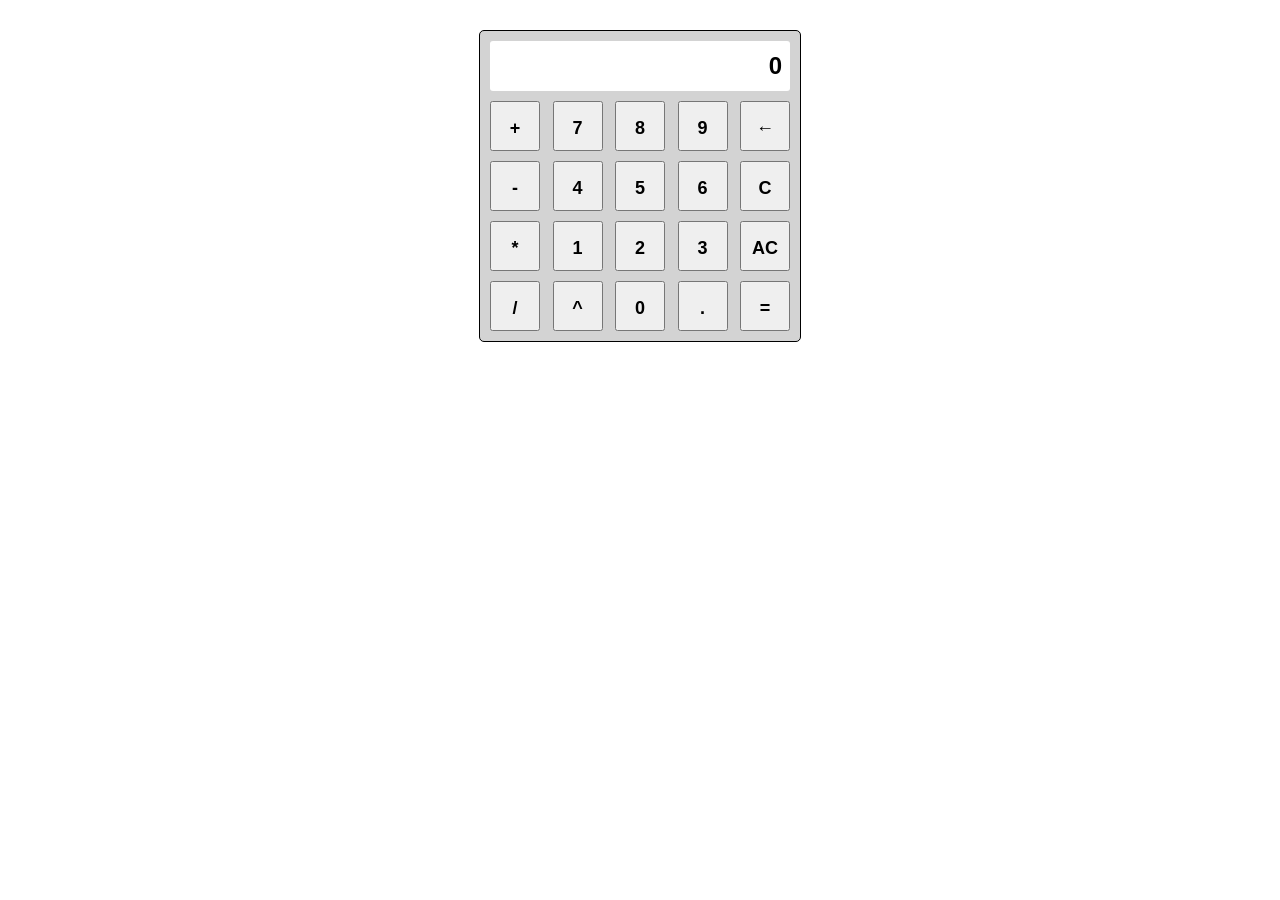
==== index.html @ 24683132 "Add a basic calculator" ====
<!DOCTYPE html>
<html lang="en">

<head>
	<meta charset="UTF-8">
	<meta name="viewport" content="width=device-width, initial-scale=1.0">
	<title>Odin Calculator</title>
	<link rel="stylesheet" href="style.css">
	<script type="module" src="script.js"></script>
</head>

<body>
	<div id="calculator">
		<p id="display">0</p>
		<div>
			<button id="btn-add">+</button>
			<button id="btn-7">7</button>
			<button id="btn-8">8</button>
			<button id="btn-9">9</button>
			<button id="btn-backspace">←</button>
		</div>
		<div>
			<button id="btn-subtract">-</button>
			<button id="btn-4">4</button>
			<button id="btn-5">5</button>
			<button id="btn-6">6</button>
			<button id="btn-clear">C</button>
		</div>
		<div>
			<button id="btn-multiply">*</button>
			<button id="btn-1">1</button>
			<button id="btn-2">2</button>
			<button id="btn-3">3</button>
			<button id="btn-all-clear">AC</button>
		</div>
		<div>
			<button id="btn-divide">/</button>
			<button id="btn-exponentiate">^</button>
			<button id="btn-0">0</button>
			<button id="btn-point">.</button>
			<button id="btn-evaluate">=</button>
		</div>
	</div>
</body>

</html>
---- style.css ----
* {
	margin: 0;
	padding: 0;
}

#calculator {
	margin: 30px auto;
	width: 300px;
	background-color: lightgrey;
	display: flex;
	flex-direction: column;
	gap: 10px;
	padding: 10px;
	border: 1px solid;
	border-radius: 5px;
}

#display {
	background-color: #fff;
	line-height: 50px;
	height: 50px;
	font-family: Arial, Helvetica, sans-serif;
	font-size: 24px;
	font-weight: bold;
	text-align: right;
	padding: 0 0.5rem;
	border-radius: 3px;
	overflow-x: scroll;
	/* overflow-y: none; */
	white-space: nowrap;
	scrollbar-width: none;
}

#calculator>div {
	display: flex;
	justify-content: space-between;
	/* gap: 10px; */
}

button {
	flex: 0 0 auto;
	width: 50px;
	height: 50px;
	line-height: 50px;
	font-family: Arial, Helvetica, sans-serif;
	font-size: 18px;
	font-weight: bold;
}

/* el.scrollLeft = el.scrollWidth - el.clientWidth; */
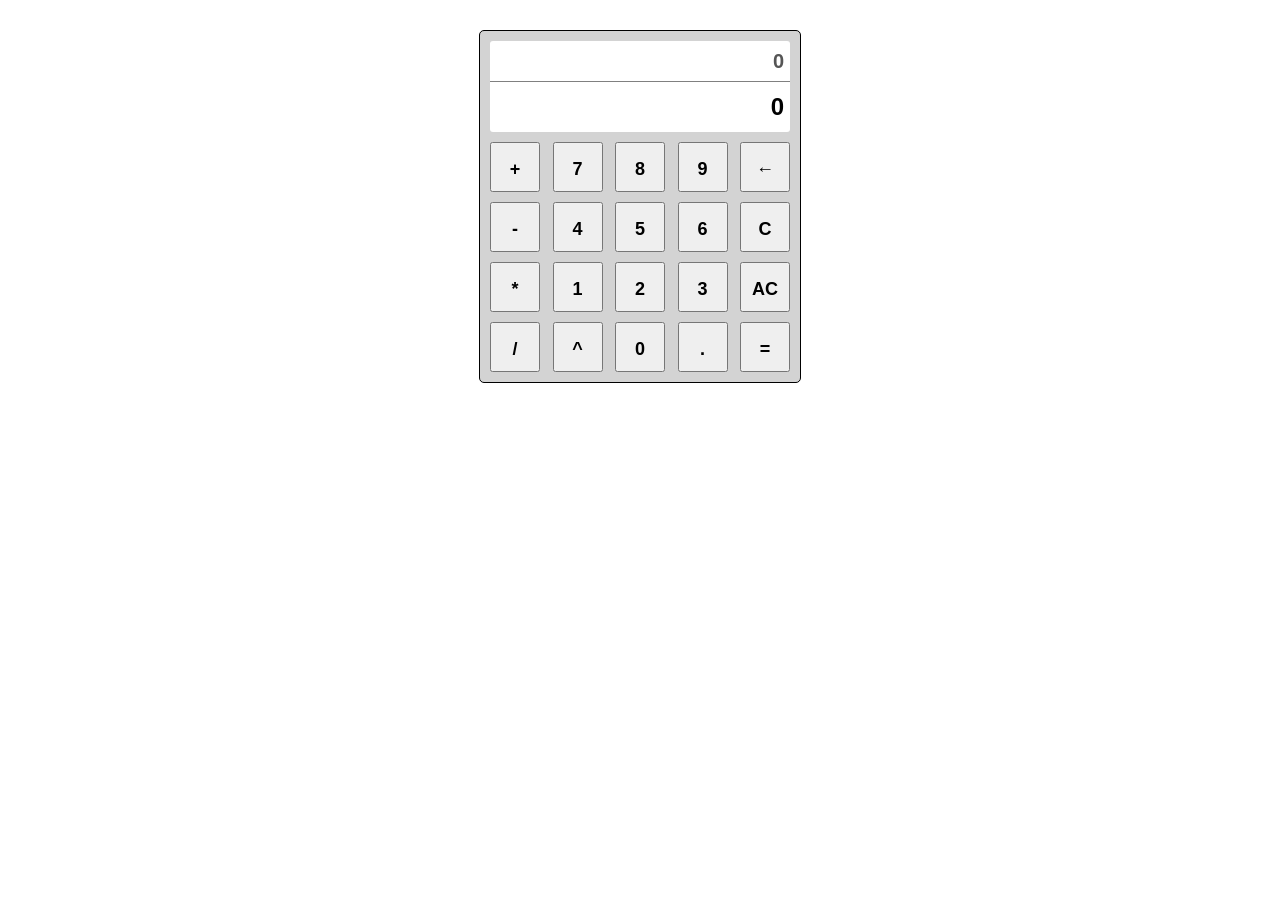
==== commit 9991fcc5: "Display entered formula for basic calculator" ====
--- a/index.html
+++ b/index.html
@@ -11,7 +11,11 @@
 
 <body>
 	<div id="calculator">
-		<p id="display">0</p>
+		<!-- <p id="display">0</p> -->
+		<div id="two-line-display">
+			<div id="formula-display">0</div>
+			<div id="input-display">0</div>
+		</div>
 		<div>
 			<button id="btn-add">+</button>
 			<button id="btn-7">7</button>
--- a/style.css
+++ b/style.css
@@ -31,6 +31,39 @@
 	scrollbar-width: none;
 }
 
+#calculator>#two-line-display {
+	display: block;
+	background-color: #fff;
+	font-family: Arial, Helvetica, sans-serif;
+	font-weight: bold;
+	text-align: right;
+	border-radius: 3px;
+}
+
+#formula-display {
+	/* outline: blue solid; */
+	height: 40px;
+	line-height: 40px;
+	padding: 0 6px;
+	font-size: 20px;
+	color: #555;
+	overflow-x: scroll;
+	white-space: nowrap;
+	scrollbar-width: none;
+}
+
+#input-display {
+	line-height: 50px;
+	height: 50px;
+	padding: 0 6px;
+	font-size: 24px;
+	/* outline: blue solid; */
+	overflow-x: scroll;
+	white-space: nowrap;
+	scrollbar-width: none;
+	border-top: 0.5px solid grey;
+}
+
 #calculator>div {
 	display: flex;
 	justify-content: space-between;
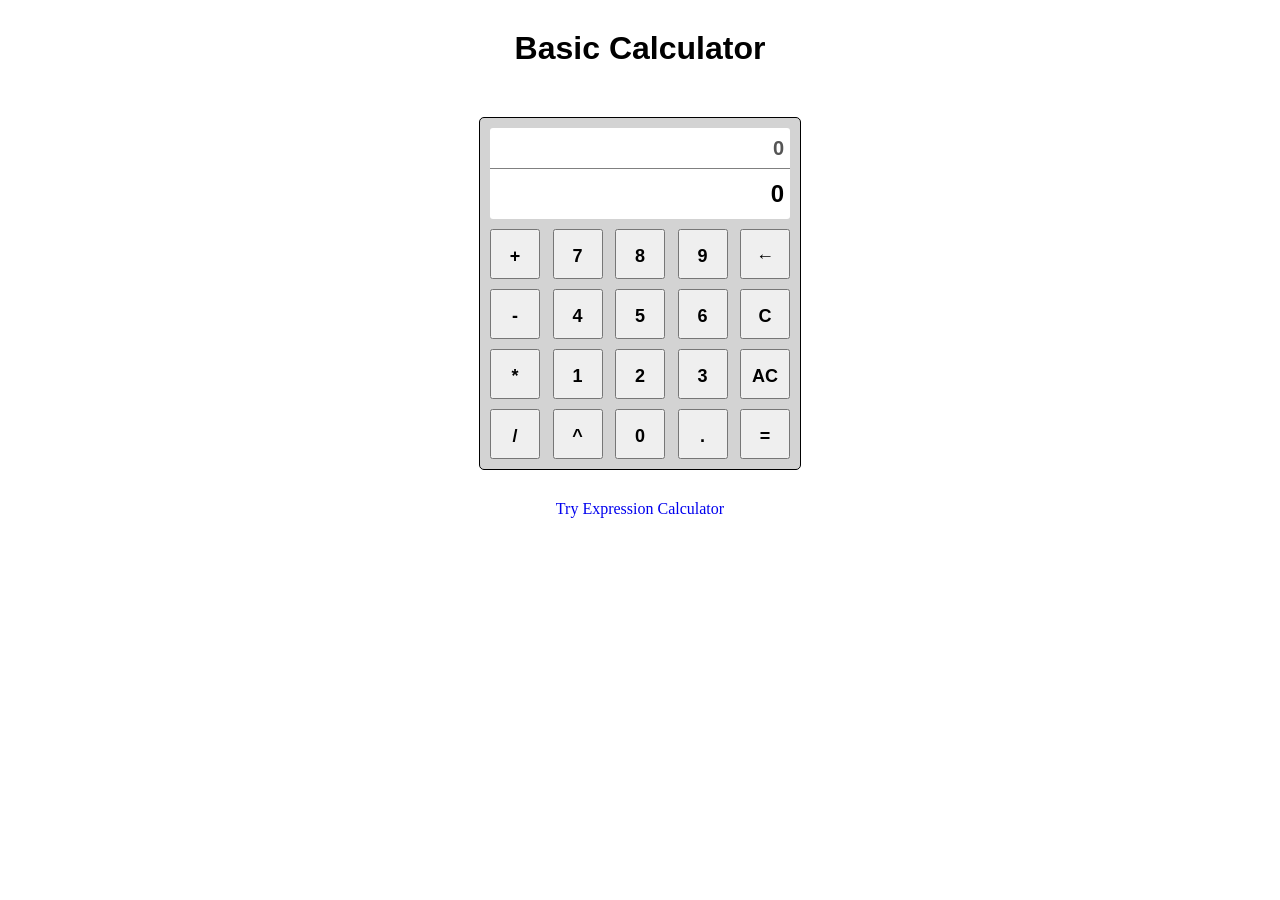
==== commit dff50bc0: "Add links and headers" ====
--- a/index.html
+++ b/index.html
@@ -10,6 +10,7 @@
 </head>
 
 <body>
+	<h1>Basic Calculator</h1>
 	<div id="calculator">
 		<!-- <p id="display">0</p> -->
 		<div id="two-line-display">
@@ -45,6 +46,9 @@
 			<button id="btn-evaluate">=</button>
 		</div>
 	</div>
+	<div id="footer">
+		<a href="./expression-calculator.html">Try Expression Calculator</a>
+	</div>
 </body>
 
 </html>
--- a/style.css
+++ b/style.css
@@ -80,4 +80,17 @@
 	font-weight: bold;
 }
 
-/* el.scrollLeft = el.scrollWidth - el.clientWidth; */+
+div#footer {
+	text-align: center;
+}
+
+a {
+	text-decoration: none;
+}
+
+h1 {
+	font-family: Arial, Helvetica, sans-serif;
+	margin: 30px auto 50px;
+	text-align: center;	
+}
